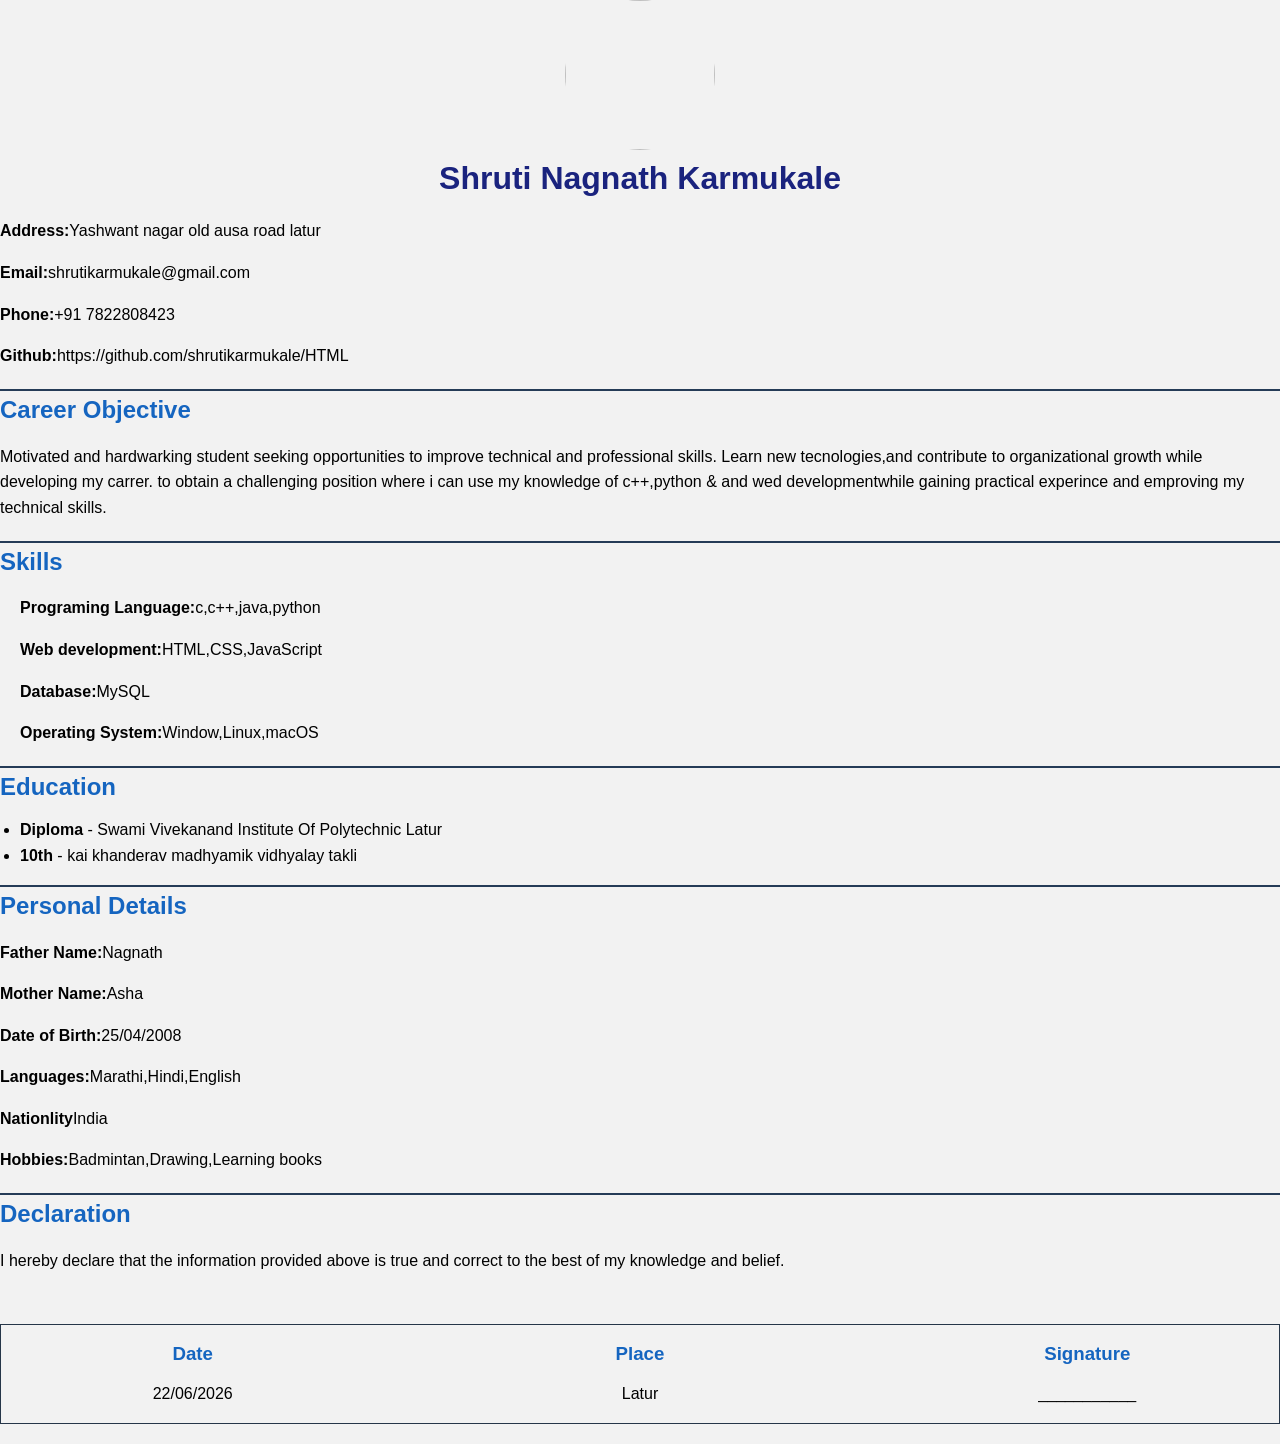
==== Resume/resume.html @ 3eaf92f8 "Resume code" ====
<!DOCTYPE html>
<html lang="en">
<head>
    <meta charset="UTF-8">
    <meta name="viewport" content="width=device-width, initial-scale=1.0">
    <title>Resume</title>
     <link rel="stylesheet" href="style.css">
    
</head>
<body>
    <div class="Resume-header">
        <div class="header">
        <img src="/css/WhatsApp Image 2026-06-22 at 3.18.27 PM.jpeg" width="120">
        <h1><b>Shruti Nagnath Karmukale</b></h1>
       </div>
        <p><b>Address:</b>Yashwant nagar old ausa road latur</p>
        <p><b>Email:</b>shrutikarmukale@gmail.com</p>
        <p><b>Phone:</b>+91 7822808423</p>
        <p><b>Github:</b>https://github.com/shrutikarmukale/HTML</p>
        
    
    
    <div class="section">
        <h2><b>Career Objective</b></h2>
        <p>Motivated and hardwarking student seeking opportunities
             to improve technical and professional skills.
             Learn new tecnologies,and contribute to organizational
             growth while developing my carrer.
             to obtain a challenging position where i can use my knowledge 
             of c++,python & and wed developmentwhile gaining practical experince and emproving my
             technical skills.
        </p>
    </div>
   <div class="section">
        <h2><b>Skills</b></h2>
        <ul>
            <p><b>Programing Language:</b>c,c++,java,python</p>
             <p><b>Web development:</b>HTML,CSS,JavaScript</p>
             <p><b>Database:</b>MySQL</p>
             <p><b>Operating System:</b>Window,Linux,macOS</p>

         </ul>

    </div>
     <div class="Section">
        <h2><b>Education</b></h2>
        <ul>
            <li> <b>Diploma</b> - Swami Vivekanand Institute Of Polytechnic Latur </li>
            <li><b>10th</b> - kai khanderav madhyamik vidhyalay takli</li>
        </ul>
    </div>
    
     <div class="section">
        <h2>Personal Details</h2>
         <p><b>Father Name:</b>Nagnath</p> 
         <p><b>Mother Name:</b>Asha</p> 
         <p><b>Date of Birth:</b>25/04/2008</p> 
        <p><b>Languages:</b>Marathi,Hindi,English</p>
        <p><b>Nationlity</b>India</p>
        <p><b>Hobbies:</b>Badmintan,Drawing,Learning books</p>
     </div>
     <div class="section">
    <h2>Declaration</h2>
    <p>I hereby declare that the information provided
        above is true and correct to the best of my 
        knowledge and belief. 
    </p>
     </div>
     <div class="footer"> 
        
        <div class="footer-row">
            <div>
                <h3>Date</h3>
                <p>22/06/2026</p>
            </div>
            <div>
                <h3>Place</h3>
                <p>Latur</p>
            </div>
            <div>
                <h3>Signature</h3>
                <p>___________</p>
            </div>
        </div>
---- Resume/style.css ----
body{
    background-color: #f2f2f2;
     font-family: Arial, sans-serif;
     margin:0;
     padding:0;
}
.Resume{
    Width:700px;
    Background:white;
    margin: auto;
    padding: 30px;
    border-radius: 10px;
    box-shadow: 0 0 10px gray;
    }
    .header{
        text-align: center;
    }
    .header img{
        width: 150px;
        height: 150px;
        border-radius: 50%;
        display: block;
        margin: auto;
    }
    h1{
        color: #1a237e;
        margin-top: 10px;
    }
    h2{
        color:#1565c0;
        border-top: 2px solid #253c57;
        padding-top: 5px ;
        
    }
    .section{
        margin-top: 20px;
    }
    p{
        line-height: 1.6;
    }
    ul{
        padding-left: 20px;
    }
    li{
        margin-bottom: 8px;
    }
    .footer{
        margin-top: 50px;
    }
    .footer{
        border: 1px solid #263649;
        margin-bottom: 20px;
    }
    .footer-row{
        display: flex;
        justify-content: space-between;
        text-align: center;
    }
    .footer-row div{
        width: 30%;
    }
    .footer-row h3{
        color: #1565c0;
        margin-bottom: 10px;
    }
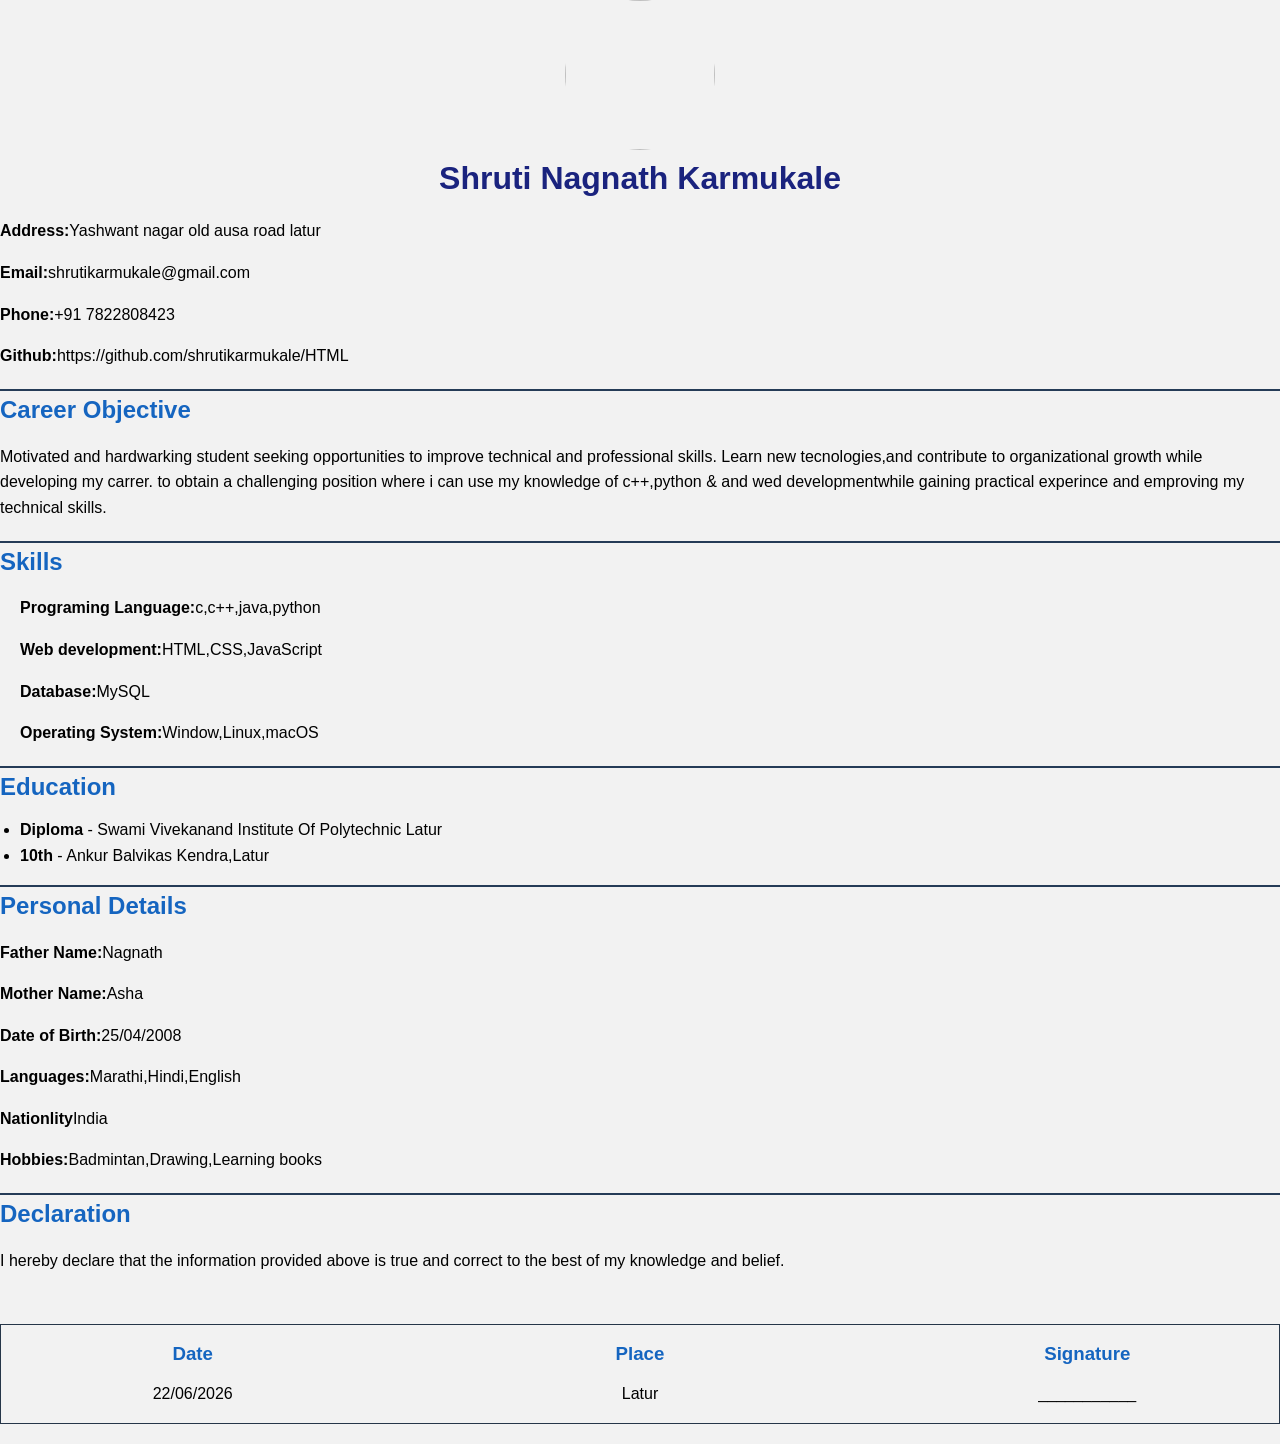
==== commit 1bec94c3: "resume code" ====
--- a/Resume/resume.html
+++ b/Resume/resume.html
@@ -46,7 +46,7 @@
         <h2><b>Education</b></h2>
         <ul>
             <li> <b>Diploma</b> - Swami Vivekanand Institute Of Polytechnic Latur </li>
-            <li><b>10th</b> - kai khanderav madhyamik vidhyalay takli</li>
+            <li><b>10th</b> - Ankur Balvikas Kendra,Latur</li>
         </ul>
     </div>
     
